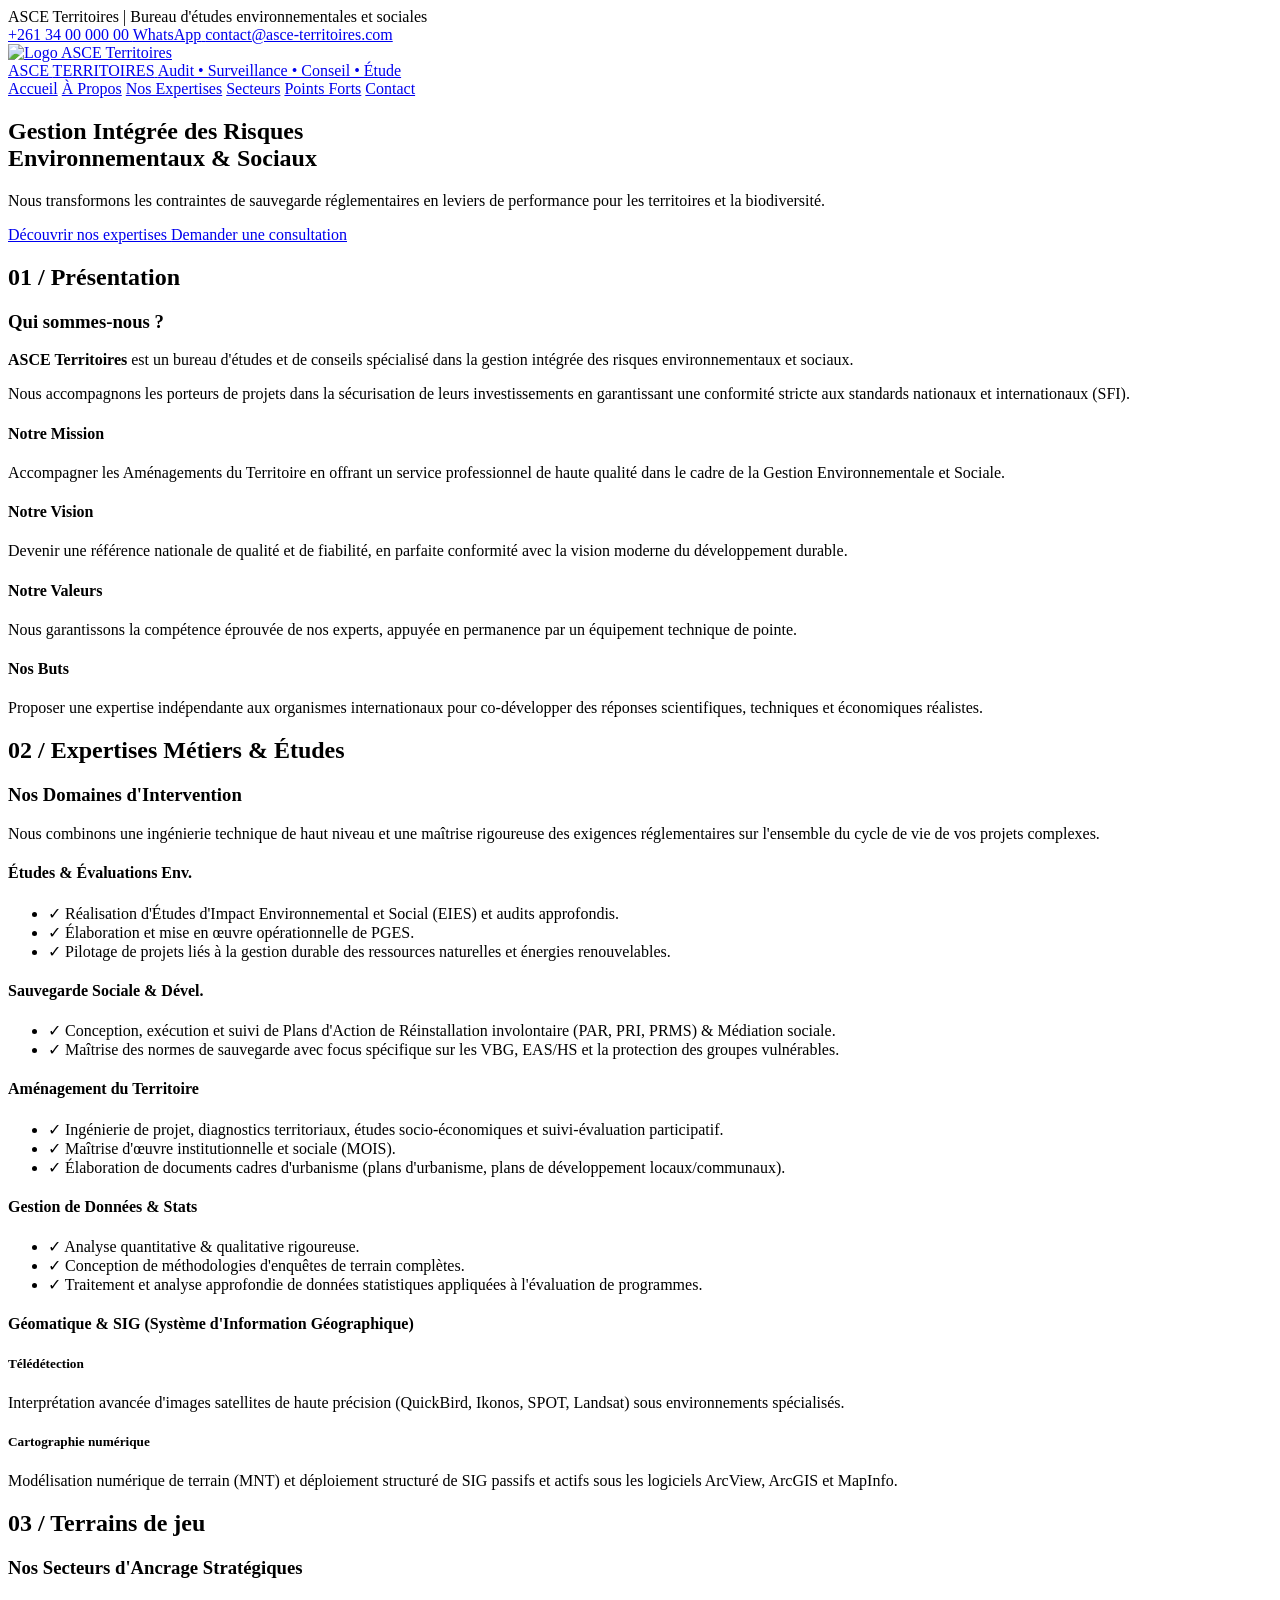
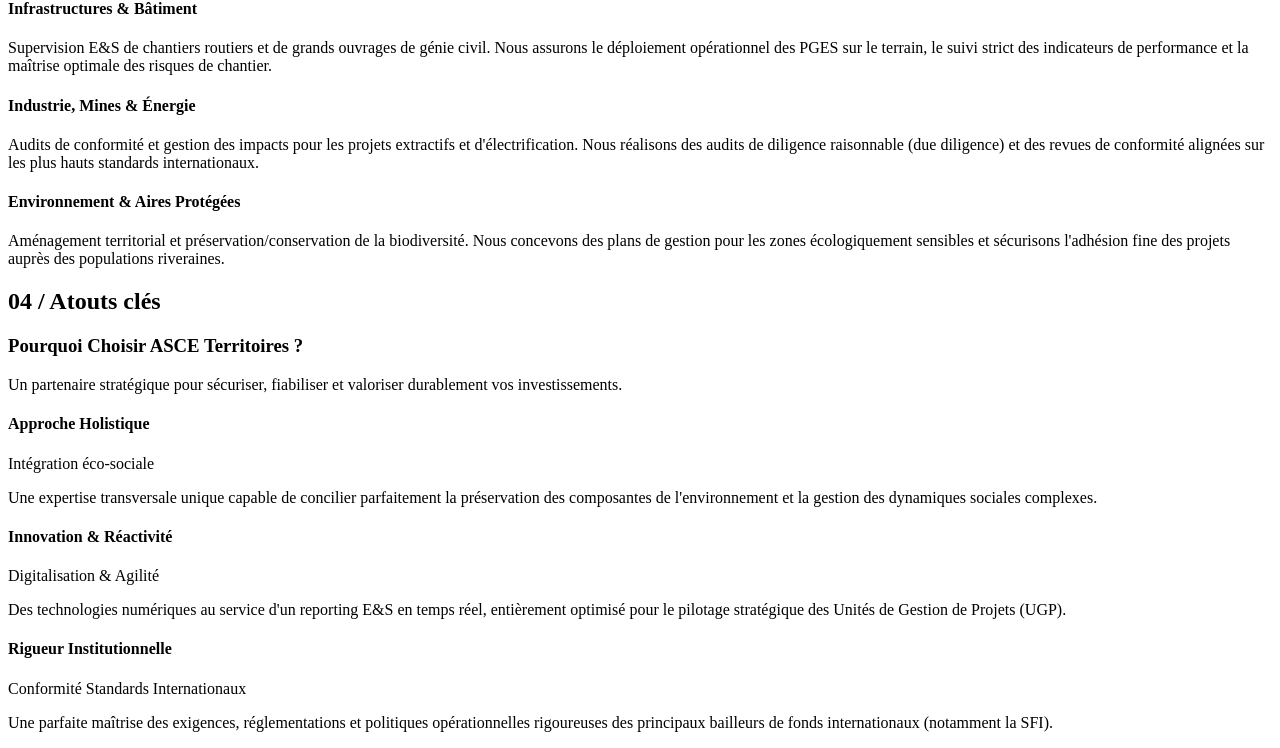
==== test-en-tete.html @ eccb8fc7 "Premier commit Pas grand chose mais juste test" ====
﻿<!DOCTYPE html>
<html lang="fr" class="scroll-smooth">
<head>
    <meta charset="UTF-8">
    <meta name="viewport" content="width=device-width, initial-scale=1.0">
    <title>ASCE Territoires | Audit, Surveillance, Conseil & Étude</title>
    <script src="./tailwind.js"></script>
    <link rel="stylesheet" href="./fontawesome-free-6.4.0-web/css/all.min.css">
    <script>
        tailwind.config = {
            theme: {
                extend: {
                    colors: {
                        envGreen: '#2d6a4f',
                        envDark: '#1b4332',
                        envLight: '#d8f3dc',
                        accentGold: '#b58228',
                        imgBg: '#fdfbf0', 
                        customBlue: '#0d3b66'
                    }
                }
            }
        }
    </script>
</head>
<body class="bg-slate-50 text-slate-800 font-sans antialiased">

    <header class="sticky top-0 z-50 shadow-sm border-b border-slate-100">
        <div class="bg-blue-600 text-white text-xs py-2 px-4 sm:px-6 lg:px-8">
            <div class="max-w-7xl mx-auto flex flex-wrap justify-between items-center gap-2">
                <div class="flex items-center space-x-2">
                    <span class="font-medium tracking-wide uppercase text-[10px] bg-blue-700 px-2 py-0.5 rounded text-blue-100">ASCE Territoires</span>
                    <span class="hidden sm:inline text-blue-200">| Bureau d'études environnementales et sociales</span>
                </div>
                <div class="flex flex-wrap items-center gap-4 sm:gap-6">
                    <a href="tel:+261340000000" class="flex items-center gap-1.5 hover:text-blue-200 transition-colors">
                        <i class="fa-solid fa-phone text-[11px]"></i>
                        <span>+261 34 00 000 00</span>
                    </a>
                    <a href="https://wa.me/261340000000" target="_blank" class="flex items-center gap-1.5 hover:text-green-300 transition-colors text-green-100">
                        <i class="fa-brands fa-whatsapp text-sm"></i>
                        <span class="text-white">WhatsApp</span>
                    </a>
                    <a href="mailto:contact@asce-territoires.com" class="flex items-center gap-1.5 hover:text-blue-200 transition-colors">
                        <i class="fa-solid fa-envelope text-[11px]"></i>
                        <span>contact@asce-territoires.com</span>
                    </a>
                </div>
            </div>
        </div>

        <div class="bg-white/95 backdrop-blur">
            <div class="max-w-7xl mx-auto px-4 sm:px-6 lg:px-8 h-22 flex items-center justify-between py-2">
                <a href="#accueil" class="flex items-center gap-3 group">
                    <img src="./images.png" alt="Logo ASCE Territoires" class="h-14 w-auto object-contain transition-transform group-hover:scale-105">
                    <div class="flex flex-col border-l border-slate-200 pl-3">
                        <span class="text-xl font-black tracking-tight text-envGreen leading-none">ASCE <span class="text-accentGold">TERRITOIRES</span></span>
                        <span class="text-[9px] uppercase tracking-widest text-slate-500 font-medium mt-1">Audit • Surveillance • Conseil • Étude</span>
                    </div>
                </a>

                <nav class="hidden md:flex space-x-6 font-medium text-sm text-slate-600">
                    <a href="#accueil" class="hover:text-envGreen transition-colors">Accueil</a>
                    <a href="#a-propos" class="hover:text-envGreen transition-colors">À Propos</a>
                    <a href="#expertises" class="hover:text-envGreen transition-colors">Nos Expertises</a>
                    <a href="#secteurs" class="hover:text-envGreen transition-colors">Secteurs</a>
                    <a href="#points-forts" class="hover:text-envGreen transition-colors">Points Forts</a>
                    <a href="#contact" class="hover:text-envGreen transition-colors">Contact</a>
                </nav>
            </div>
        </div>
    </header>

    <section id="accueil" class="relative bg-gradient-to-br from-envDark to-envGreen text-white py-28 px-4 sm:px-6 lg:px-8">
        <div class="absolute inset-0 bg-black/20 mix-blend-multiply"></div>
        <div class="relative max-w-5xl mx-auto text-center space-y-6">
            <h1 class="text-4xl sm:text-2xl lg:text-6xl font-extrabold tracking-tight leading-tight">
                Gestion Intégrée des Risques <br><span class="text-envLight">Environnementaux & Sociaux</span>
            </h1>
            <p class="max-w-2xl mx-auto text-lg sm:text-xl text-emerald-100/90 font-light">
                Nous transformons les contraintes de sauvegarde réglementaires en leviers de performance pour les territoires et la biodiversité.
            </p>
            <div class="pt-4 flex flex-wrap justify-center gap-4">
                <a href="#expertises" class="bg-accentGold hover:bg-amber-600 text-white font-semibold px-6 py-3 rounded-lg shadow-md transition-all">
                    Découvrir nos expertises
                </a>
                <a href="#contact" class="bg-white/10 hover:bg-white/20 text-white border border-white/20 font-semibold px-6 py-3 rounded-lg transition-all">
                    Demander une consultation
                </a>
            </div>
        </div>
    </section>

    <section id="a-propos" class="py-20 max-w-7xl mx-auto px-4 sm:px-6 lg:px-8">
        <div class="grid grid-cols-1 lg:grid-cols-3 gap-12 items-start">
            
            <div class="lg:col-span-1 space-y-4">
                <h2 class="text-xs font-bold tracking-widest text-accentGold uppercase">01 / Présentation</h2>
                <h3 class="text-3xl font-bold text-slate-900 tracking-tight">Qui sommes-nous ?</h3>
                <p class="text-slate-600 leading-relaxed">
                    <strong>ASCE Territoires</strong> est un bureau d'études et de conseils spécialisé dans la gestion intégrée des risques environnementaux et sociaux. 
                </p>
                <p class="text-slate-600 leading-relaxed">
                    Nous accompagnons les porteurs de projets dans la sécurisation de leurs investissements en garantissant une conformité stricte aux standards nationaux et internationaux (SFI).
                </p>
            </div>

            <div class="lg:col-span-2 grid grid-cols-1 sm:grid-cols-2 gap-6">
                <div class="bg-white p-6 rounded-xl shadow-sm border border-slate-100 hover:shadow-md transition-shadow">
                    <div class="w-10 h-10 bg-envLight text-envGreen rounded-lg flex items-center justify-center mb-4 text-lg">
                        <i class="fa-solid fa-bullseye"></i>
                    </div>
                    <h4 class="text-lg font-bold text-slate-900 mb-2">Notre Mission</h4>
                    <p class="text-sm text-slate-600 leading-relaxed">Accompagner les Aménagements du Territoire en offrant un service professionnel de haute qualité dans le cadre de la Gestion Environnementale et Sociale.</p>
                </div>

                <div class="bg-white p-6 rounded-xl shadow-sm border border-slate-100 hover:shadow-md transition-shadow">
                    <div class="w-10 h-10 bg-amber-100 text-accentGold rounded-lg flex items-center justify-center mb-4 text-lg">
                        <i class="fa-solid fa-eye"></i>
                    </div>
                    <h4 class="text-lg font-bold text-slate-900 mb-2">Notre Vision</h4>
                    <p class="text-sm text-slate-600 leading-relaxed">Devenir une référence nationale de qualité et de fiabilité, en parfaite conformité avec la vision moderne du développement durable.</p>
                </div>

                <div class="bg-white p-6 rounded-xl shadow-sm border border-slate-100 hover:shadow-md transition-shadow">
                    <div class="w-10 h-10 bg-emerald-100 text-emerald-800 rounded-lg flex items-center justify-center mb-4 text-lg">
                        <i class="fa-solid fa-handshake"></i>
                    </div>
                    <h4 class="text-lg font-bold text-slate-900 mb-2">Notre Valeurs</h4>
                    <p class="text-sm text-slate-600 leading-relaxed">Nous garantissons la compétence éprouvée de nos experts, appuyée en permanence par un équipement technique de pointe.</p>
                </div>

                <div class="bg-white p-6 rounded-xl shadow-sm border border-slate-100 hover:shadow-md transition-shadow">
                    <div class="w-10 h-10 bg-blue-100 text-blue-800 rounded-lg flex items-center justify-center mb-4 text-lg">
                        <i class="fa-solid fa-flask"></i>
                    </div>
                    <h4 class="text-lg font-bold text-slate-900 mb-2">Nos Buts</h4>
                    <p class="text-sm text-slate-600 leading-relaxed">Proposer une expertise indépendante aux organismes internationaux pour co-développer des réponses scientifiques, techniques et économiques réalistes.</p>
                </div>
            </div>

        </div>
    </section>

    <section id="expertises" class="py-20 bg-slate-100/60">
        <div class="max-w-7xl mx-auto px-4 sm:px-6 lg:px-8">
            <div class="text-center max-w-3xl mx-auto mb-16 space-y-4">
                <h2 class="text-xs font-bold tracking-widest text-accentGold uppercase">02 / Expertises Métiers & Études</h2>
                <h3 class="text-3xl font-bold text-slate-900">Nos Domaines d'Intervention</h3>
                <p class="text-slate-600">Nous combinons une ingénierie technique de haut niveau et une maîtrise rigoureuse des exigences réglementaires sur l'ensemble du cycle de vie de vos projets complexes.</p>
            </div>

            <div class="grid grid-cols-1 md:grid-cols-2 lg:grid-cols-3 gap-8">
                
                <div class="bg-white rounded-xl shadow-sm border border-slate-100 overflow-hidden flex flex-col">
                    <div class="p-6 border-b border-slate-100 bg-gradient-to-r from-envDark/5 to-transparent">
                        <h4 class="font-bold text-lg text-slate-900 flex items-center gap-3">
                            <span class="text-envGreen"><i class="fa-solid fa-leaf"></i></span>
                            Études & Évaluations Env.
                        </h4>
                    </div>
                    <div class="p-6 flex-1">
                        <ul class="space-y-3 text-sm text-slate-600">
                            <li class="flex items-start gap-2">
                                <span class="text-envGreen font-bold mt-0.5">✓</span>
                                <span>Réalisation d'Études d'Impact Environnemental et Social (EIES) et audits approfondis.</span>
                            </li>
                            <li class="flex items-start gap-2">
                                <span class="text-envGreen font-bold mt-0.5">✓</span>
                                <span>Élaboration et mise en œuvre opérationnelle de PGES.</span>
                            </li>
                            <li class="flex items-start gap-2">
                                <span class="text-envGreen font-bold mt-0.5">✓</span>
                                <span>Pilotage de projets liés à la gestion durable des ressources naturelles et énergies renouvelables.</span>
                            </li>
                        </ul>
                    </div>
                </div>

                <div class="bg-white rounded-xl shadow-sm border border-slate-100 overflow-hidden flex flex-col">
                    <div class="p-6 border-b border-slate-100 bg-gradient-to-r from-envDark/5 to-transparent">
                        <h4 class="font-bold text-lg text-slate-900 flex items-center gap-3">
                            <span class="text-envGreen"><i class="fa-solid fa-users"></i></span>
                            Sauvegarde Sociale & Dével.
                        </h4>
                    </div>
                    <div class="p-6 flex-1">
                        <ul class="space-y-3 text-sm text-slate-600">
                            <li class="flex items-start gap-2">
                                <span class="text-envGreen font-bold mt-0.5">✓</span>
                                <span>Conception, exécution et suivi de Plans d'Action de Réinstallation involontaire (PAR, PRI, PRMS) & Médiation sociale.</span>
                            </li>
                            <li class="flex items-start gap-2">
                                <span class="text-envGreen font-bold mt-0.5">✓</span>
                                <span>Maîtrise des normes de sauvegarde avec focus spécifique sur les VBG, EAS/HS et la protection des groupes vulnérables.</span>
                            </li>
                        </ul>
                    </div>
                </div>

                <div class="bg-white rounded-xl shadow-sm border border-slate-100 overflow-hidden flex flex-col">
                    <div class="p-6 border-b border-slate-100 bg-gradient-to-r from-envDark/5 to-transparent">
                        <h4 class="font-bold text-lg text-slate-900 flex items-center gap-3">
                            <span class="text-envGreen"><i class="fa-solid fa-map-marked-alt"></i></span>
                            Aménagement du Territoire
                        </h4>
                    </div>
                    <div class="p-6 flex-1">
                        <ul class="space-y-3 text-sm text-slate-600">
                            <li class="flex items-start gap-2">
                                <span class="text-envGreen font-bold mt-0.5">✓</span>
                                <span>Ingénierie de projet, diagnostics territoriaux, études socio-économiques et suivi-évaluation participatif.</span>
                            </li>
                            <li class="flex items-start gap-2">
                                <span class="text-envGreen font-bold mt-0.5">✓</span>
                                <span>Maîtrise d'œuvre institutionnelle et sociale (MOIS).</span>
                            </li>
                            <li class="flex items-start gap-2">
                                <span class="text-envGreen font-bold mt-0.5">✓</span>
                                <span>Élaboration de documents cadres d'urbanisme (plans d'urbanisme, plans de développement locaux/communaux).</span>
                            </li>
                        </ul>
                    </div>
                </div>

                <div class="bg-white rounded-xl shadow-sm border border-slate-100 overflow-hidden flex flex-col md:col-span-1 lg:col-span-1">
                    <div class="p-6 border-b border-slate-100 bg-gradient-to-r from-envDark/5 to-transparent">
                        <h4 class="font-bold text-lg text-slate-900 flex items-center gap-3">
                            <span class="text-envGreen"><i class="fa-solid fa-chart-bar"></i></span>
                            Gestion de Données & Stats
                        </h4>
                    </div>
                    <div class="p-6 flex-1">
                        <ul class="space-y-3 text-sm text-slate-600">
                            <li class="flex items-start gap-2">
                                <span class="text-envGreen font-bold mt-0.5">✓</span>
                                <span>Analyse quantitative & qualitative rigoureuse.</span>
                            </li>
                            <li class="flex items-start gap-2">
                                <span class="text-envGreen font-bold mt-0.5">✓</span>
                                <span>Conception de méthodologies d'enquêtes de terrain complètes.</span>
                            </li>
                            <li class="flex items-start gap-2">
                                <span class="text-envGreen font-bold mt-0.5">✓</span>
                                <span>Traitement et analyse approfondie de données statistiques appliquées à l'évaluation de programmes.</span>
                            </li>
                        </ul>
                    </div>
                </div>

                <div class="bg-white rounded-xl shadow-sm border border-slate-100 overflow-hidden flex flex-col md:col-span-1 lg:col-span-2">
                    <div class="p-6 border-b border-slate-100 bg-gradient-to-r from-envDark/5 to-transparent">
                        <h4 class="font-bold text-lg text-slate-900 flex items-center gap-3">
                            <span class="text-envGreen"><i class="fa-solid fa-earth-africa"></i></span>
                            Géomatique & SIG (Système d'Information Géographique)
                        </h4>
                    </div>
                    <div class="p-6 flex-1 grid grid-cols-1 sm:grid-cols-2 gap-6">
                        <div>
                            <h5 class="text-xs font-bold text-accentGold uppercase mb-2">Télédétection</h5>
                            <p class="text-sm text-slate-600">Interprétation avancée d'images satellites de haute précision (QuickBird, Ikonos, SPOT, Landsat) sous environnements spécialisés.</p>
                        </div>
                        <div>
                            <h5 class="text-xs font-bold text-accentGold uppercase mb-2">Cartographie numérique</h5>
                            <p class="text-sm text-slate-600">Modélisation numérique de terrain (MNT) et déploiement structuré de SIG passifs et actifs sous les logiciels ArcView, ArcGIS et MapInfo.</p>
                        </div>
                    </div>
                </div>

            </div>
        </div>
    </section>

    <section id="secteurs" class="py-20 max-w-7xl mx-auto px-4 sm:px-6 lg:px-8">
        <div class="text-center max-w-3xl mx-auto mb-16 space-y-4">
            <h2 class="text-xs font-bold tracking-widest text-accentGold uppercase">03 / Terrains de jeu</h2>
            <h3 class="text-3xl font-bold text-slate-900">Nos Secteurs d'Ancrage Stratégiques</h3>
        </div>

        <div class="grid grid-cols-1 lg:grid-cols-3 gap-8">
            <div class="bg-slate-900 text-white p-8 rounded-2xl relative overflow-hidden group">
                <h4 class="text-xl font-bold mb-4 text-emerald-400">Infrastructures & Bâtiment</h4>
                <p class="text-sm text-slate-300 leading-relaxed">
                    Supervision E&S de chantiers routiers et de grands ouvrages de génie civil. Nous assurons le déploiement opérationnel des PGES sur le terrain, le suivi strict des indicateurs de performance et la maîtrise optimale des risques de chantier.
                </p>
            </div>
            <div class="bg-slate-900 text-white p-8 rounded-2xl relative overflow-hidden group">
                <h4 class="text-xl font-bold mb-4 text-emerald-400">Industrie, Mines & Énergie</h4>
                <p class="text-sm text-slate-300 leading-relaxed">
                    Audits de conformité et gestion des impacts pour les projets extractifs et d'électrification. Nous réalisons des audits de diligence raisonnable (<span class="italic text-slate-400">due diligence</span>) et des revues de conformité alignées sur les plus hauts standards internationaux.
                </p>
            </div>
            <div class="bg-slate-900 text-white p-8 rounded-2xl relative overflow-hidden group">
                <h4 class="text-xl font-bold mb-4 text-emerald-400">Environnement & Aires Protégées</h4>
                <p class="text-sm text-slate-300 leading-relaxed">
                    Aménagement territorial et préservation/conservation de la biodiversité. Nous concevons des plans de gestion pour les zones écologiquement sensibles et sécurisons l'adhésion fine des projets auprès des populations riveraines.
                </p>
            </div>
        </div>
    </section>

    <section id="points-forts" class="py-20 bg-imgBg">
        <div class="max-w-7xl mx-auto px-4 sm:px-6 lg:px-8">
            <div class="text-center max-w-3xl mx-auto mb-16 space-y-4">
                <h2 class="text-xs font-bold tracking-widest text-accentGold uppercase">04 / Atouts clés</h2>
                <h3 class="text-3xl font-bold text-slate-900">Pourquoi Choisir ASCE Territoires ?</h3>
                <p class="text-slate-600">Un partenaire stratégique pour sécuriser, fiabiliser et valoriser durablement vos investissements.</p>
            </div>

            <div class="grid grid-cols-1 md:grid-cols-3 gap-8">
                <div class="bg-white p-8 rounded-xl shadow-sm border border-slate-100 text-center space-y-4">
                    <div class="w-14 h-14 bg-envLight text-envGreen rounded-full flex items-center justify-center text-xl mx-auto shadow-inner">
                        <i class="fa-solid fa-arrows-spin"></i>
                    </div>
                    <h4 class="font-bold text-lg text-slate-900">Approche Holistique</h4>
                    <p class="text-xs text-accentGold font-semibold uppercase tracking-wider">Intégration éco-sociale</p>
                    <p class="text-sm text-slate-600 leading-relaxed">
                        Une expertise transversale unique capable de concilier parfaitement la préservation des composantes de l'environnement et la gestion des dynamiques sociales complexes.
                    </p>
                </div>

                <div class="bg-white p-8 rounded-xl shadow-sm border border-slate-100 text-center space-y-4">
                    <div class="w-14 h-14 bg-amber-100 text-accentGold rounded-full flex items-center justify-center text-xl mx-auto shadow-inner">
                        <i class="fa-solid fa-bolt"></i>
                    </div>
                    <h4 class="font-bold text-lg text-slate-900">Innovation & Réactivité</h4>
                    <p class="text-xs text-accentGold font-semibold uppercase tracking-wider">Digitalisation & Agilité</p>
                    <p class="text-sm text-slate-600 leading-relaxed">
                        Des technologies numériques au service d'un reporting E&S en temps réel, entièrement optimisé pour le pilotage stratégique des Unités de Gestion de Projets (UGP).
                    </p>
                </div>

                <div class="bg-white p-8 rounded-xl shadow-sm border border-slate-100 text-center space-y-4">
                    <div class="w-14 h-14 bg-emerald-100 text-emerald-800 rounded-full flex items-center justify-center text-xl mx-auto shadow-inner">
                        <i class="fa-solid fa-gavel"></i>
                    </div>
                    <h4 class="font-bold text-lg text-slate-900">Rigueur Institutionnelle</h4>
                    <p class="text-xs text-accentGold font-semibold uppercase tracking-wider">Conformité Standards Internationaux</p>
                    <p class="text-sm text-slate-600 leading-relaxed">
                        Une parfaite maîtrise des exigences, réglementations et politiques opérationnelles rigoureuses des principaux bailleurs de fonds internationaux (notamment la SFI).
                    </p>
                </div>
            </div>
        </div>
    </section>

</body>
</html>
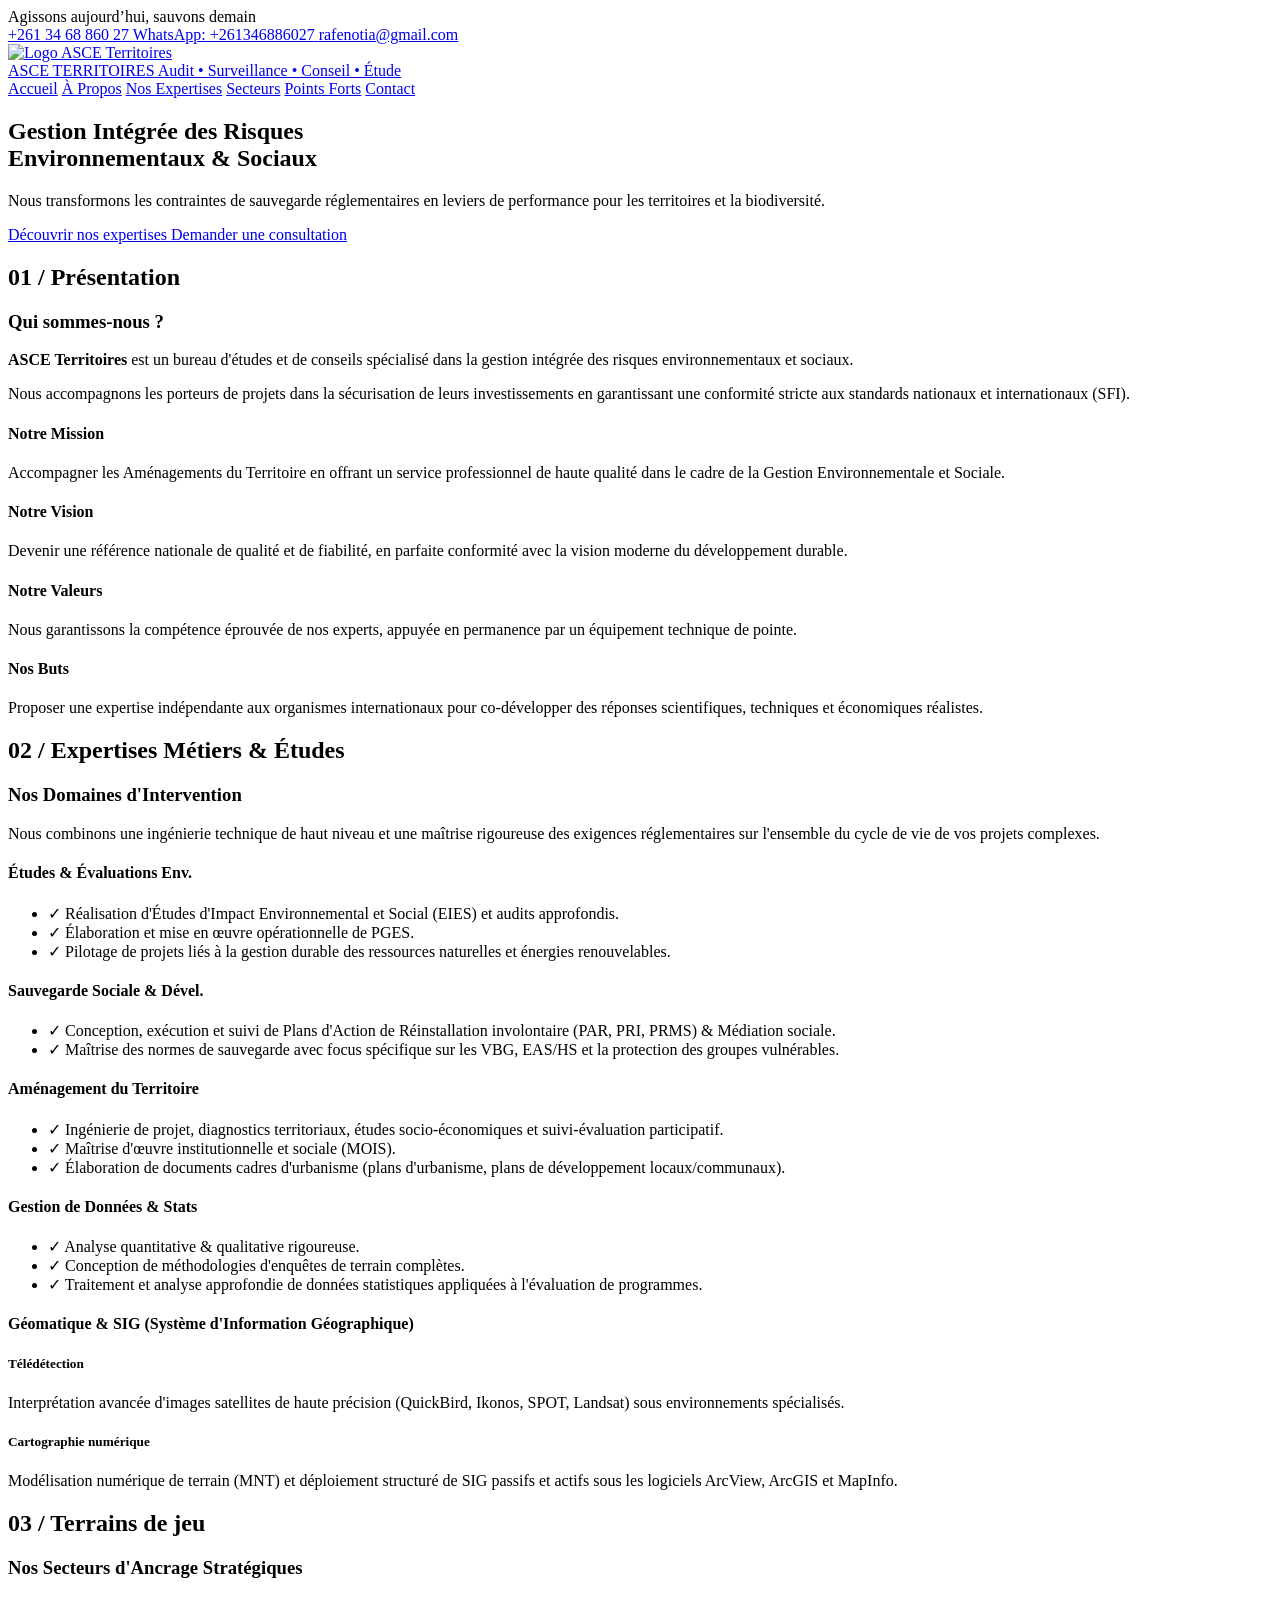
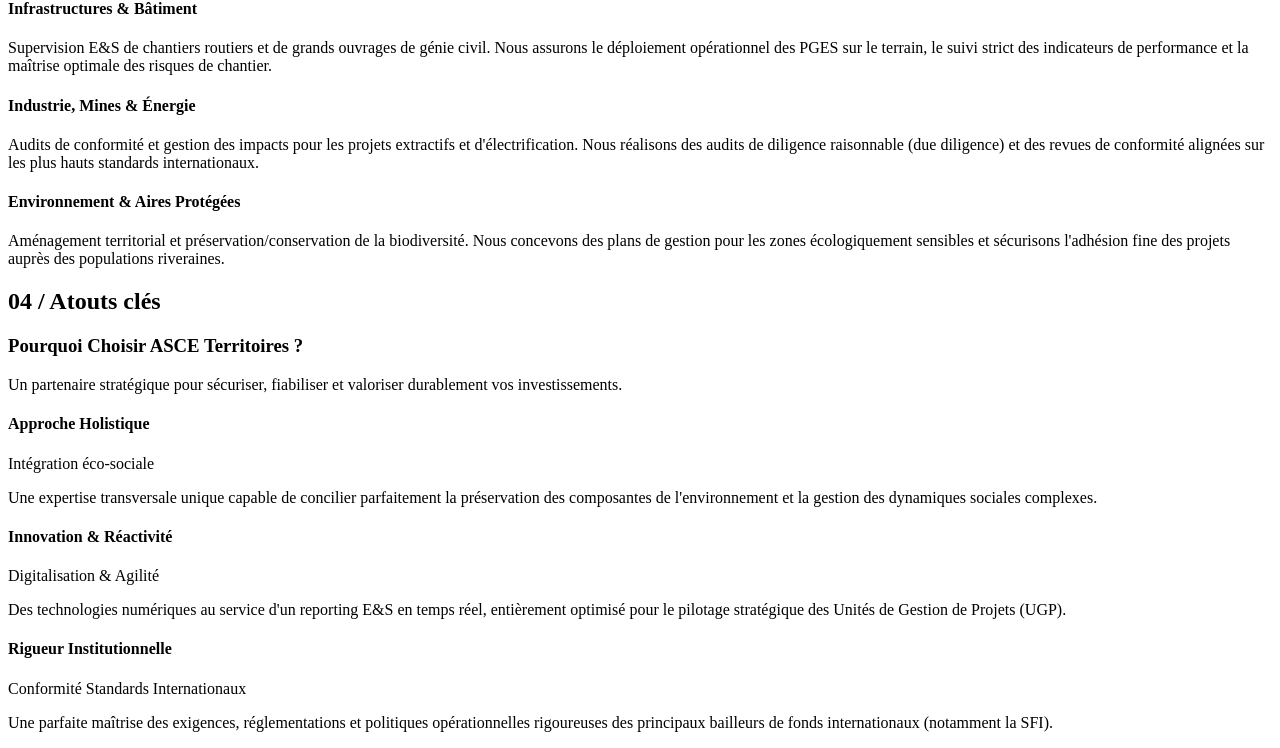
==== commit 04142a09: "Correction quelque issues - tests" ====
--- a/test-en-tete.html
+++ b/test-en-tete.html
@@ -29,21 +29,22 @@
         <div class="bg-blue-600 text-white text-xs py-2 px-4 sm:px-6 lg:px-8">
             <div class="max-w-7xl mx-auto flex flex-wrap justify-between items-center gap-2">
                 <div class="flex items-center space-x-2">
-                    <span class="font-medium tracking-wide uppercase text-[10px] bg-blue-700 px-2 py-0.5 rounded text-blue-100">ASCE Territoires</span>
-                    <span class="hidden sm:inline text-blue-200">| Bureau d'études environnementales et sociales</span>
+                    <span class="font-medium tracking-wide uppercase text-[10px] bg-blue-700 px-2 py-0.5 rounded text-blue-100">Agissons aujourd’hui, sauvons demain</span>
+                    <!--span class="hidden sm:inline text-blue-200">Ensemble, préservons demain | Bureau d'études environnementales et sociales</span-->
                 </div>
                 <div class="flex flex-wrap items-center gap-4 sm:gap-6">
-                    <a href="tel:+261340000000" class="flex items-center gap-1.5 hover:text-blue-200 transition-colors">
+                    <a href="tel:+261346886027" class="flex items-center gap-1.5 hover:text-blue-200 transition-colors">
                         <i class="fa-solid fa-phone text-[11px]"></i>
-                        <span>+261 34 00 000 00</span>
+                        <span>+261 34 68 860 27</span>
                     </a>
-                    <a href="https://wa.me/261340000000" target="_blank" class="flex items-center gap-1.5 hover:text-green-300 transition-colors text-green-100">
+                    <a href="https://wa.me/261346886027" target="_blank" class="flex items-center gap-1.5 hover:text-green-300 transition-colors text-green-100">
                         <i class="fa-brands fa-whatsapp text-sm"></i>
-                        <span class="text-white">WhatsApp</span>
+                        <span class="text-white">WhatsApp: +261346886027</span>
                     </a>
                     <a href="mailto:contact@asce-territoires.com" class="flex items-center gap-1.5 hover:text-blue-200 transition-colors">
                         <i class="fa-solid fa-envelope text-[11px]"></i>
-                        <span>contact@asce-territoires.com</span>
+                        <!--span>contact@asce-territoires.com</span-->
+                        <span>rafenotia@gmail.com</span>
                     </a>
                 </div>
             </div>
